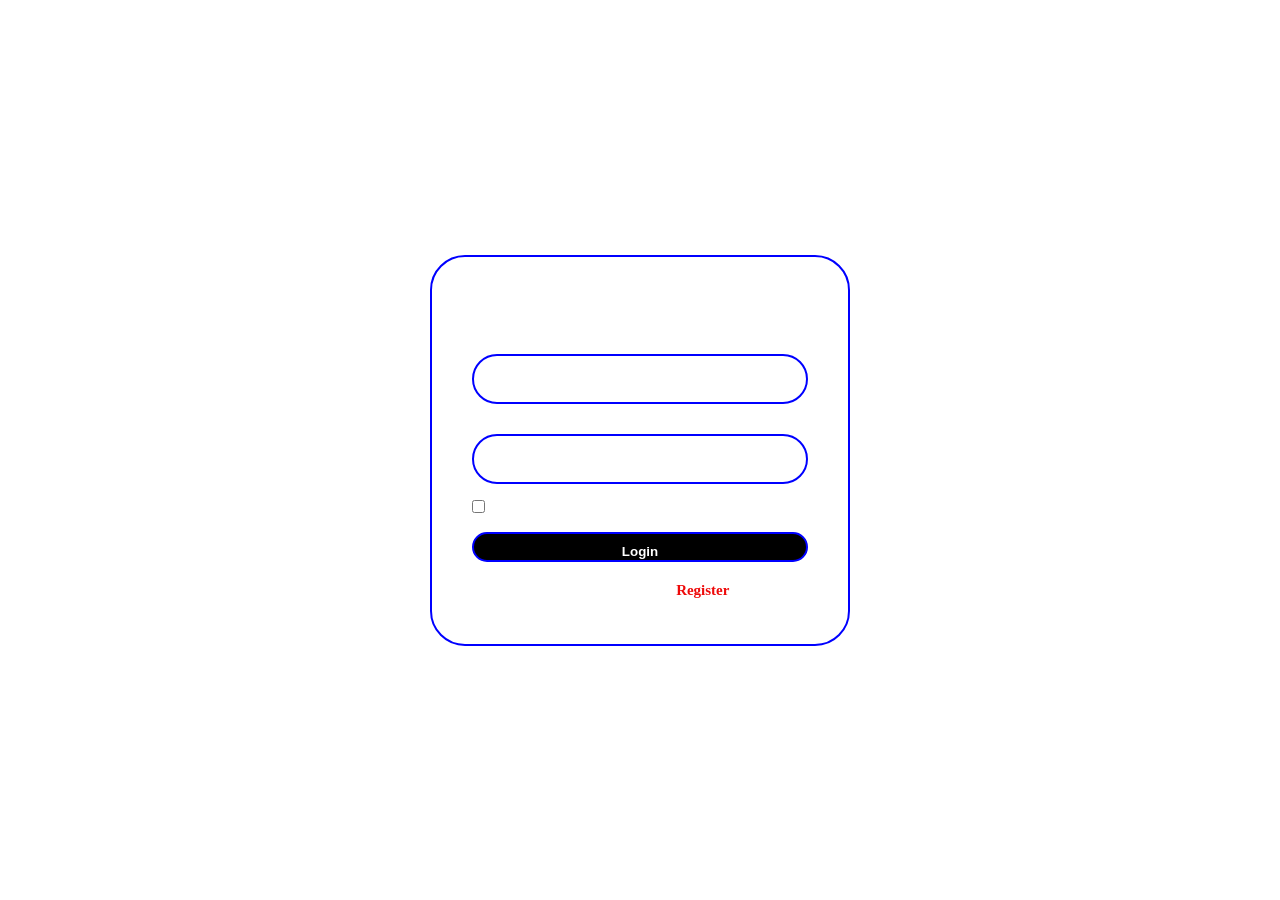
==== homepage.html @ c154b6f4 "second webdev changes" ====
<!DOCTYPE html>
<html lang="en">
<head>
  <meta charset="UTF-8">
  <meta name="viewport" content="width=device-width, initial-scale=1.0"> <!-- displays site properly based on user's device -->
  <link rel="stylesheet" href="style.css">
  <link rel="icon" type="image/png" sizes="32x32" href="./assets/images/favicon-32x32.png">
  
  <title>Frontend Mentor | Results summary component</title>
</head>
<body class="body1">
    <div class="wrapper1">
        <form class="login-form">
            <h1>Login</h1>
            <div class="input-box">
                <input placeholder="Username" type="text" required>
            </div>
            <div class="input-box">
                <input placeholder="Password" type="password" required>
            </div>

            <div class="remember-forgot">
               <label for=""> <input type="checkbox"> Remember me </label>
               <a>forgot password?</a>
            </div>

            <button class="btn"><a href="index.html">Login</a></button>

            <div class="register-link">
                <p>Don't have account? <a href=''>Register</a></p>
            </div>
        </form>
    </div>
</body>
</html>
---- style.css ----
.d0{
    background-color: white;
    display: flex;
    align-items: center;
    justify-content: center;
}
.d1{
    width: 300px;
    background: linear-gradient(hsl(252, 100%, 65%), hsl(241, 79%, 50%));
    display: block;
    align-items: center;
    justify-content: center;
    height: 400px;
    border-radius: 30px;
    font-family: 'Trebuchet MS', 'Lucida Sans Unicode', 'Lucida Grande', 'Lucida Sans', Arial, sans-serif;

}

.d2{
    display: flex;
    align-items: center;
    justify-content: center;
}

.d3{
    background: linear-gradient(hsl(241, 56%, 50%), hsl(252, 90%, 55%) );
    border-radius: 90%;
    align-items: center;
    justify-content: center;
    display: flex;
    height: 140px;
    width: 140px;
    margin-left: 80px;
    margin-top: 40px;
    font-family: 'Trebuchet MS', 'Lucida Sans Unicode', 'Lucida Grande', 'Lucida Sans', Arial, sans-serif;
    
    
}

.wrapper{
    display: flex;
    width: 600px;
    height: 400px;
    border: 1px solid rgb(235, 231, 231);
    border-radius: 30px;
    margin-top: 100px;
    margin-bottom: 100px;
    font-family: 'Trebuchet MS', 'Lucida Sans Unicode', 'Lucida Grande', 'Lucida Sans', Arial, sans-serif;
    
}

.d1-info{
    margin-left: 50px;
}

button{
    color: rgb(209, 204, 204);
    background-color: black;
    border-radius: 20px;
    padding: 10px 80px ;
}

button:hover{
    background: linear-gradient(hsl(252, 88%, 57%), hsl(241, 94%, 48%));
    color: rgb(254, 254, 255);
    cursor: pointer;
    
}

#p1{
    color: rgb(251, 5, 54);
    background-color: rgb(249, 238, 241);
}
#p2{
    color: gold;
    background-color: rgb(253, 251, 242);
    
}
#p3{
    color: lightseagreen;
    background-color: rgb(240, 251, 251);
}
#p4{
    color: rgb(50, 16, 245);
    background-color: rgb(239, 239, 251);
}

h1, h2, h4{
    color: white;
}
h2{
    align-items: center;
    justify-content: center;
    display: flex;
}

pre{
    color: rgb(209, 204, 204);
}
.d4{
    color: rgb(209, 204, 204);
    
}


#p1, #p2, #p3, #p4{
    border-radius: 5px;
    padding: 8px;
}

.span{
    color: black;
    padding-left: 60px;
}

.span2{
    padding-left: 73px;
    color: black;
}


.navibar{
    display: flex;
    align-items: center;
    justify-content: space-between;
    background: linear-gradient(hsl(252, 88%, 57%), hsl(241, 94%, 48%));
    color: white;
    border: 8px ridge black;
    
  }

li{
    list-style: none;
    display: inline-block;
    padding: 5px;
    margin: 5px;
    margin-right: 12px;
    
  }

  li a, a{
    text-decoration: none;
    color: white;
  }
.logo{
    margin-left: 10px;
}

footer{
    background-color: black;
    color: white;
    text-align: center;
    padding: 10px;
}

#img{
    margin-right: 10px;
    
}

.images{
    padding-top: 10px;
}


#results{
    color: black;
}
#summary{
    font-size: x-large;
    font-weight: bolder;
}

.form1{
    padding: 50px 30px 90px;
}

legend{
    font-size: x-large;
    font-weight: bolder;
    padding: 30px 30px;
    text-decoration: underline;
}

*{
    margin: 0;
    padding: 0;
    box-sizing: border-box;
}

.body1{
   display: flex;
   justify-content: center;
   align-items: center;
   min-height: 100vh;
   background: url(https://i.pinimg.com/originals/d4/81/f3/d481f3c72e283309071f79e01b05c06d.gif) no-repeat;
   background-size: cover;
   background-position: center;
}

.wrapper1 img{
    width: 100%;
    height: 100%;
    display: flex;
}

.wrapper1{
    width: 420px;
    background: transparent;
    color: white;
    padding: 30px 40px;
    border: 2px solid blue;
    border-radius: 35px;
    backdrop-filter: blur(20px);
}

.wrapper1 h1{
    text-align: center;
}

.wrapper1 .input-box{
    width: 100%;
    height: 50px;
    margin: 30px 0;
}

.input-box input{
    width: 100%;
    height: 100%;
    background: transparent;
    border: none;
    outline: none;
    border: 2px solid blue;
    border-radius: 40px;
    padding: 20px 45px 20px 20px;
    color: white;
    
}

.input-box input::placeholder{
    color: white;
}

.wrapper1 .remember-forgot{
    display: flex;
    justify-content: space-between;
    margin: -15px 0 15px;
}

.remember-forgot label input{
    accent-color: white;
    margin-right: 3px;
}

.remember-forgot a{
    color: white;
    text-decoration: none;
}

.remember-forgot a:hover{
    text-decoration: underline;
}

.wrapper1 .btn{
    width: 100%;
    height: 30px;
    border: 2px solid blue;
    outline: none;
    border-radius: 40px;
    box-shadow: gray;
    font-weight: 600;
    cursor: pointer;
}

.wrapper1 .register-link{
    font-size: 15px;
    text-align: center;
    margin: 20px 0 15px;
}

.register-link p a{
    color: rgb(238, 10, 10);
    text-decoration: none;
    font-weight: 600;
    cursor: pointer;
}

.register-link p a:hover{
    text-decoration: underline;
}
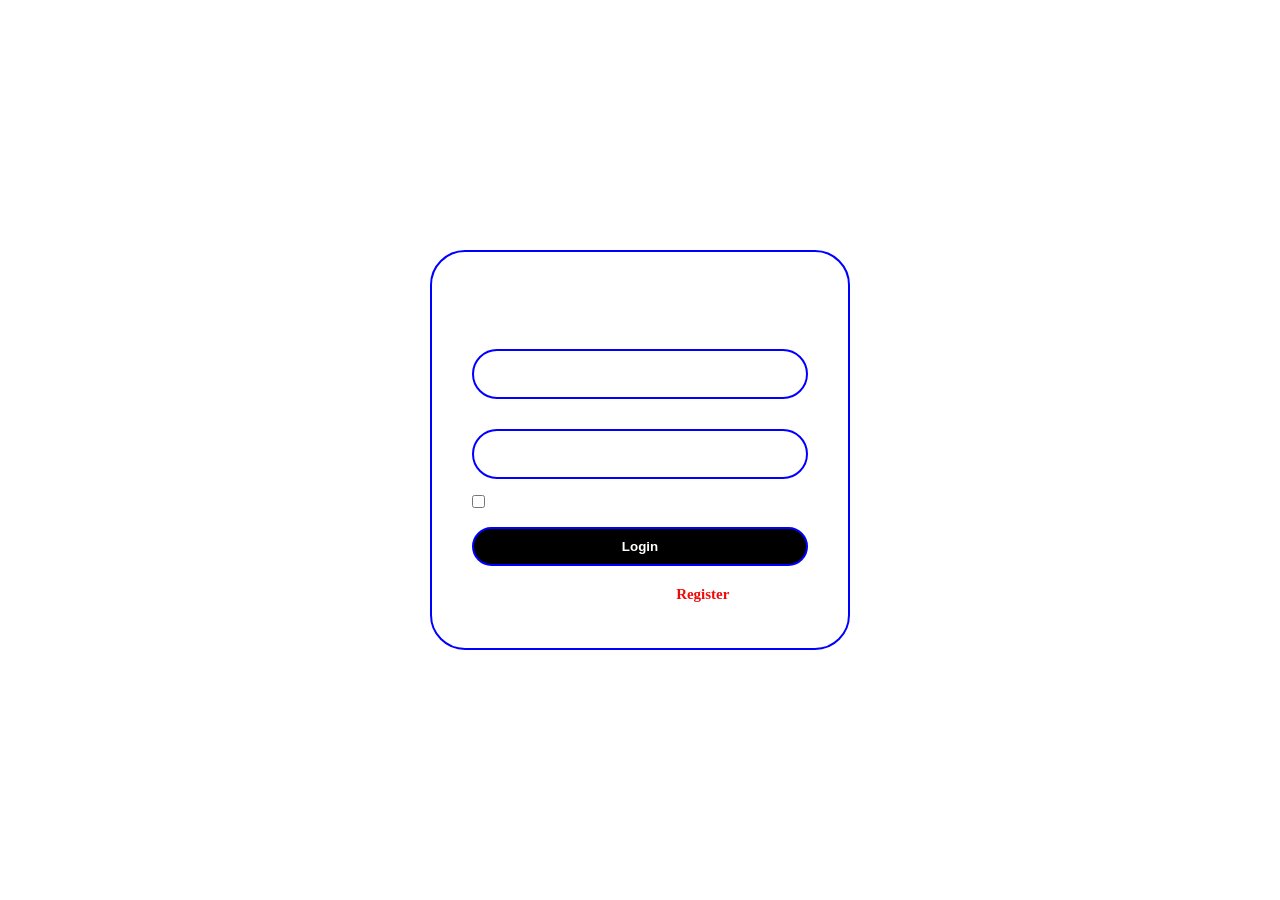
==== commit 83011f02: "fourth webdev changes" ====
--- a/homepage.html
+++ b/homepage.html
@@ -1,3 +1,4 @@
+
 <!DOCTYPE html>
 <html lang="en">
 <head>
--- a/style.css
+++ b/style.css
@@ -20,6 +20,7 @@
     display: flex;
     align-items: center;
     justify-content: center;
+    margin-top: 30px;
 }
 
 .d3{
@@ -33,7 +34,6 @@
     margin-left: 80px;
     margin-top: 40px;
     font-family: 'Trebuchet MS', 'Lucida Sans Unicode', 'Lucida Grande', 'Lucida Sans', Arial, sans-serif;
-    
     
 }
 
@@ -50,7 +50,9 @@
 }
 
 .d1-info{
-    margin-left: 50px;
+    margin-left: 30px;
+    margin-top: 30px;
+    
 }
 
 button{
@@ -92,10 +94,12 @@
     align-items: center;
     justify-content: center;
     display: flex;
+    margin-top: 20px;
 }
 
 pre{
     color: rgb(209, 204, 204);
+    padding-top: 30px;
 }
 .d4{
     color: rgb(209, 204, 204);
@@ -234,7 +238,7 @@
     border-radius: 40px;
     padding: 20px 45px 20px 20px;
     color: white;
-    
+       
 }
 
 .input-box input::placeholder{
@@ -288,3 +292,8 @@
 .register-link p a:hover{
     text-decoration: underline;
 }
+
+.btn{
+    padding-bottom: 25px;
+}
+
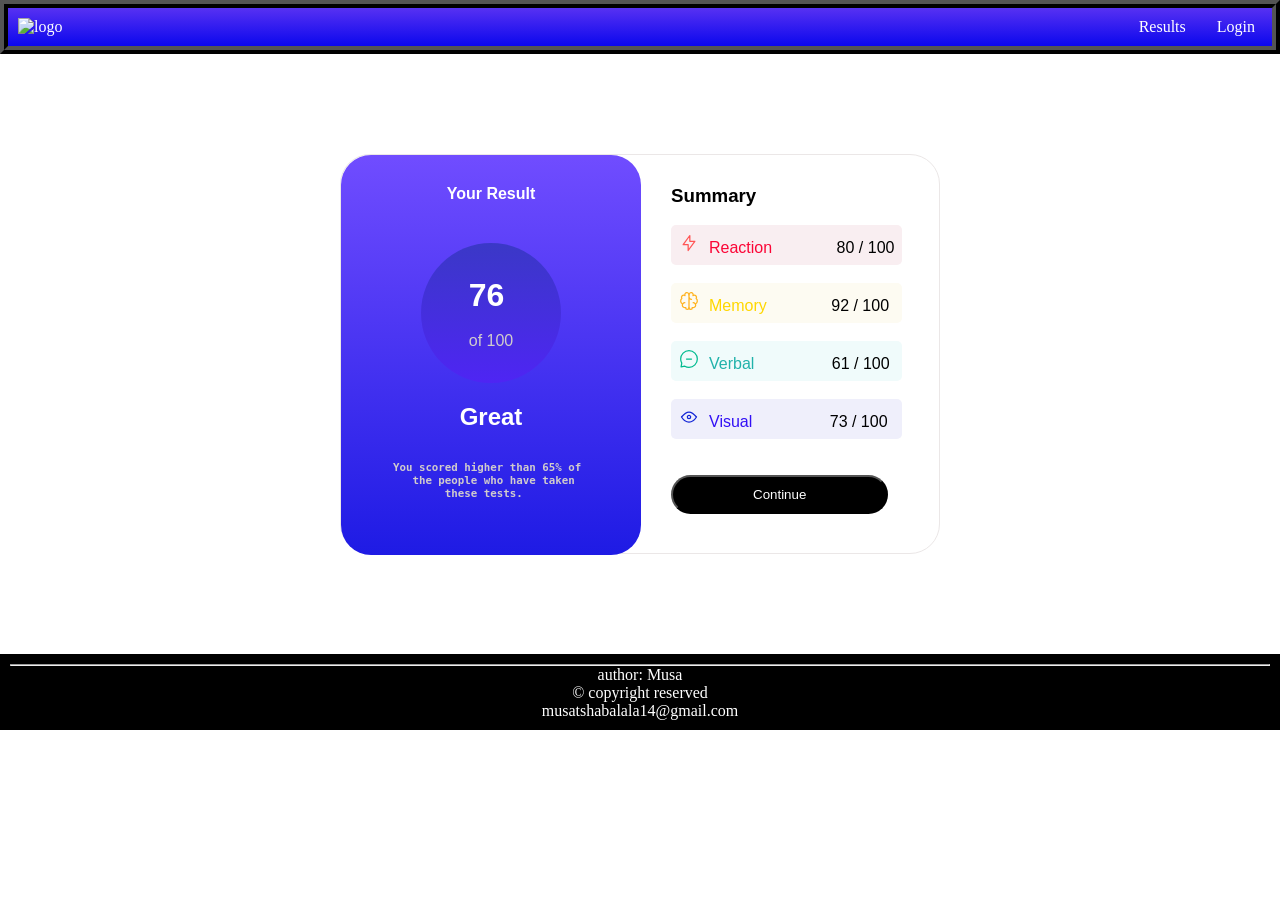
==== commit 94a704c8: "host webdev changes" ====
--- a/homepage.html
+++ b/homepage.html
@@ -1,4 +1,3 @@
-
 <!DOCTYPE html>
 <html lang="en">
 <head>
@@ -9,28 +8,58 @@
   
   <title>Frontend Mentor | Results summary component</title>
 </head>
-<body class="body1">
-    <div class="wrapper1">
-        <form class="login-form">
-            <h1>Login</h1>
-            <div class="input-box">
-                <input placeholder="Username" type="text" required>
-            </div>
-            <div class="input-box">
-                <input placeholder="Password" type="password" required>
-            </div>
-
-            <div class="remember-forgot">
-               <label for=""> <input type="checkbox"> Remember me </label>
-               <a>forgot password?</a>
-            </div>
-
-            <button class="btn"><a href="index.html">Login</a></button>
-
-            <div class="register-link">
-                <p>Don't have account? <a href=''>Register</a></p>
-            </div>
-        </form>
+<body>
+  <navbar class="navbar">
+    <div class="navibar">
+      <div class="logo">
+        <img
+        class="header-log0"
+        src="https://encrypted-tbn0.gstatic.com/images?q=tbn:ANd9GcQasKlCwZnNlIRkP-hQt6lf6AaTwe2VvMXLRQ&s"
+        alt="logo"
+        width="50"
+      />
+      </div>
+      <ul>
+         <li><a href="results.html">Results</a></li>
+         <li><a href="homepage.html">Login</a></li>
+     </ul>
     </div>
+  </navbar>
+  <div class="d0">
+    <div class="wrapper">
+      <div class="d1">
+        <div class="d2">
+         <h4>Your Result</h4>
+        </div>
+        <div class="d3"><span class="d4"><h1>76</h1><br>of 100</span></div>
+        <h2>Great</h2>
+          <h5><pre>        You scored higher than 65% of
+           the people who have taken
+                these tests.</pre></h5>
+      </div>
+      <div class="d1-info">
+        <p><h3>Summary</h3></p>
+        <br>
+        <div id="p1"><img id="img" src="./assets/images/icon-reaction.svg" alt="">Reaction <span class="span">80 / 100</span></div>
+        <br>
+        <div id="p2"><img id="img" src="assets/images/icon-memory.svg" alt="">Memory <span class="span">92 / 100</span></div>
+        <br>
+        <div id="p3"><img id="img" src="assets/images/icon-verbal.svg" alt="">Verbal <span class="span2">61 / 100</span></div>
+        <br>
+        <div id="p4"><img id="img" src="assets/images/icon-visual.svg" alt="">Visual <span class="span2">73 / 100</span></div>
+        <br>
+        <br>
+        <button><a href="results.html">Continue</a></button>
+      </div>
+    </div>
+  </div>
+  <footer>
+    <hr>
+    author: Musa
+    <br>
+    &copy; copyright reserved
+    <br>
+    <a href="mailto:musatshabalala14@gmail.com">musatshabalala14@gmail.com</a>
+  </footer>
 </body>
 </html>
